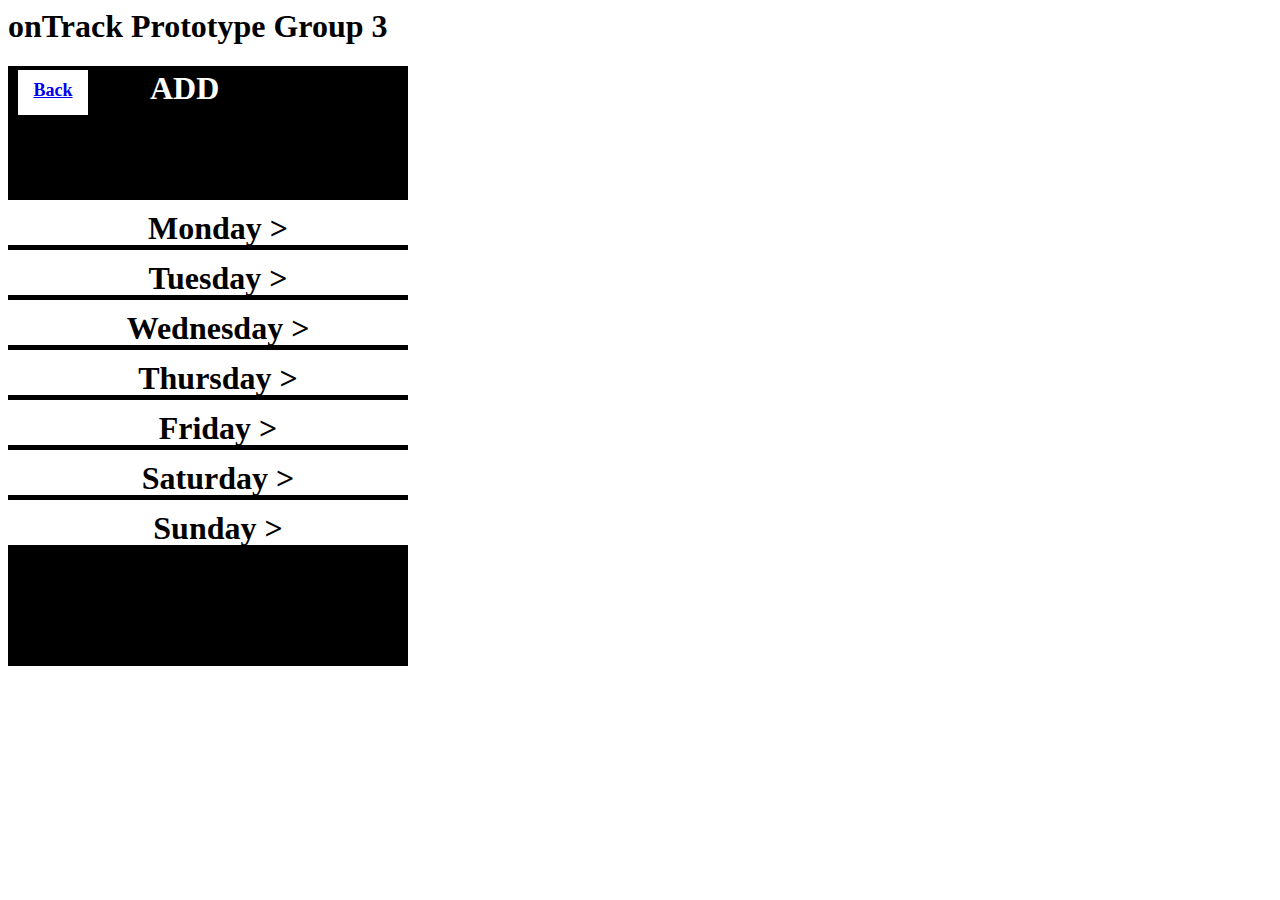
==== public/add.html @ f216ec1e "made html link buttons and basic add screen" ====
<html>
<head>
	<title>Test Page</title>
</head>
<style>
.rectangle {
  height: 600px;
  width: 400px;
  background-color: #000;
}
.rectangle2 {
	height: 70px;
	width: 337px;
	background-color: #FFF;
}
.button {
	background-color: #FFF;
	color: #000;
	padding: 10px;
	
	
	
	
}
.myBtn {
	width: 400px;
	height: 25px;
}
.back {
	width: 50px;
	height: 25px;
}
</style>
<body>
<h1>onTrack Prototype Group 3<h1/>


<div class="rectangle">
	
</div>
<div style="position:absolute;left:150px;top:70px; color: #FFF;text-align:center;" > ADD </div>
<div class="button back" style="position:absolute;left:18px; top:70px; font-size: 18;">
	<center><a href="javascript:history.back()" >Back </a></center>
</div>
<div class="button myBtn" style="position:absolute;top:200px;"><center>Monday > </center>
	<label class="switch">
  		<input type="checkbox">
  		<span class="slider round"></span>
	</label>
</div>
<div class="button myBtn" style="position:absolute;top:250px;"><center>Tuesday > </center></div>
<div class="button myBtn" style="position:absolute;top:300px;"><center>Wednesday > </center></div>
<div class="button myBtn" style="position:absolute;top:350px;"><center>Thursday > </center></div>
<div class="button myBtn" style="position:absolute;top:400px;"><center>Friday > </center></div>
<div class="button myBtn" style="position:absolute;top:450px;"><center>Saturday > </center></div>
<div class="button myBtn" style="position:absolute;top:500px;"><center>Sunday > </center></div>

</body>
</html>
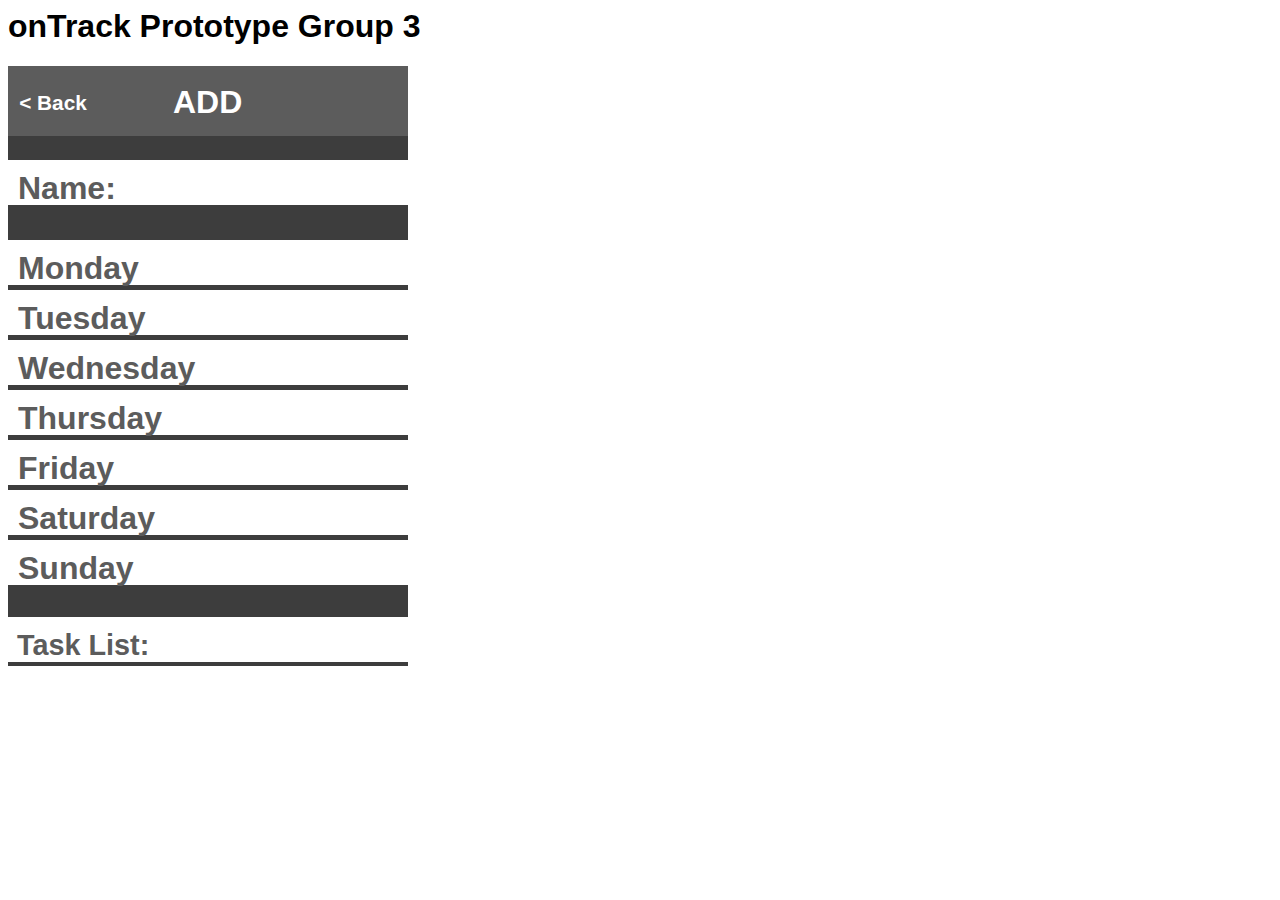
==== commit 60c61c39: "I went in on the HTML for the Add page" ====
--- a/public/add.html
+++ b/public/add.html
@@ -3,10 +3,15 @@
 	<title>Test Page</title>
 </head>
 <style>
+	
+a {
+	text-decoration: none;
+}
+
 .rectangle {
   height: 600px;
   width: 400px;
-  background-color: #000;
+  background-color: #3d3d3d;
 }
 .rectangle2 {
 	height: 70px;
@@ -15,13 +20,14 @@
 }
 .button {
 	background-color: #FFF;
-	color: #000;
+	color: #5c5c5c;
 	padding: 10px;
 	
 	
 	
 	
 }
+
 .myBtn {
 	width: 400px;
 	height: 25px;
@@ -29,7 +35,87 @@
 .back {
 	width: 50px;
 	height: 25px;
+	background-color: #5c5c5c;
+	color: white;
+	text-decoration: none;
 }
+
+html{
+	font-family: Arial, Helvetica, sans-serif;
+}
+
+#backButton {
+	color: white;
+	font-size: 1.3rem;
+}
+
+#topRectangle {
+	position: absolute;
+	margin-top: -600px;
+	width: 400px;
+	height: 70px;
+	background-color: #5c5c5c;
+}
+
+#tempName {
+	color: black;
+}
+
+.switch input {
+  position: absolute;
+  opacity: 0;
+  cursor: pointer;
+  height: 0;
+  width: 0;
+}
+
+.checkmark {
+	background-color: clear;
+	width: 400px;
+	height: 45px;
+	position: absolute;
+  top: 0;
+  left: 0;
+}
+
+.switch input:checked ~ .checkmark {
+	background-color: #3d3d3d;
+	opacity: 0.3;
+}
+
+#nameIn {
+	border: none;
+	height: 30px;
+	font-family: Arial, Helvetica, sans-serif;
+	color: black;
+	font-size: 1.8rem;
+	width: 270px;
+}
+
+#nameIn:focus {
+	border: none;
+}
+
+input[type=text]:focus {
+	outline: none;
+}
+
+#TaskList {
+	background-color: white;
+	position: absolute;
+	margin-top: -49px;
+	height: 45px;
+	width: 400px;
+}
+
+#TaskList h3 {
+	position: absolute;
+	margin-top: 12px;
+	margin-left: 9px;
+	font-size: 1.8rem;
+	color: #5c5c5c;
+}
+
 </style>
 <body>
 <h1>onTrack Prototype Group 3<h1/>
@@ -38,22 +124,68 @@
 <div class="rectangle">
 	
 </div>
-<div style="position:absolute;left:150px;top:70px; color: #FFF;text-align:center;" > ADD </div>
-<div class="button back" style="position:absolute;left:18px; top:70px; font-size: 18;">
-	<center><a href="javascript:history.back()" >Back </a></center>
+<div id="topRectangle">
+	<div style="position:absolute;margin-left:165px;top:18px; color: #FFF;text-align:center;" >ADD </div>
+	<div class="button back" style="position:absolute;margin-left:0px; top:15px; font-size: 18; width: 70px; color: white;">
+		<center><a href="javascript:history.back()" id="backButton" >&lt Back </a></center>
+	</div>
 </div>
-<div class="button myBtn" style="position:absolute;top:200px;"><center>Monday > </center>
-	<label class="switch">
+
+<div class="button myBtn" style="position:absolute;top:160px;">Name: <input id="nameIn" type="text"></input></div>
+
+<div class="button myBtn" style="position:absolute;top:240px;">Monday
+	<label class="switch" style="margin-left:220px">
   		<input type="checkbox">
-  		<span class="slider round"></span>
+			<span class="slider round"></span>
+			<span class="checkmark"></span>
 	</label>
 </div>
-<div class="button myBtn" style="position:absolute;top:250px;"><center>Tuesday > </center></div>
-<div class="button myBtn" style="position:absolute;top:300px;"><center>Wednesday > </center></div>
-<div class="button myBtn" style="position:absolute;top:350px;"><center>Thursday > </center></div>
-<div class="button myBtn" style="position:absolute;top:400px;"><center>Friday > </center></div>
-<div class="button myBtn" style="position:absolute;top:450px;"><center>Saturday > </center></div>
-<div class="button myBtn" style="position:absolute;top:500px;"><center>Sunday > </center></div>
+<div class="button myBtn" style="position:absolute;top:290px;">Tuesday
+	<label class="switch" style="margin-left:214px">
+			<input type="checkbox">
+			<span class="slider round"></span>
+			<span class="checkmark"></span>
+	</label>
+</div>
+<div class="button myBtn" style="position:absolute;top:340px;">Wednesday
+	<label class="switch" style="margin-left:164px">
+			<input type="checkbox">
+			<span class="slider round"></span>
+			<span class="checkmark"></span>
+	</label>
+</div>
+<div class="button myBtn" style="position:absolute;top:390px;">Thursday
+	<label class="switch" style="margin-left:197px">
+			<input type="checkbox">
+			<span class="slider round"></span>
+			<span class="checkmark"></span>
+	</label>
+</div>
+<div class="button myBtn" style="position:absolute;top:440px;">Friday
+	<label class="switch" style="margin-left:245px">
+			<input type="checkbox">
+			<span class="slider round"></span>
+			<span class="checkmark"></span>
+	</label>
+</div>
+<div class="button myBtn" style="position:absolute;top:490px;">Saturday
+	<label class="switch" style="margin-left:204px">
+			<input type="checkbox">
+			<span class="slider round"></span>
+			<span class="checkmark"></span>
+	</label>
+</div>
+<div class="button myBtn" style="position:absolute;top:540px;">Sunday
+	<label class="switch" style="margin-left:225px">
+			<input type="checkbox">
+			<span class="slider round"></span>
+			<span class="checkmark"></span>
+	</label>
+</div>
+
+<div id="TaskList">
+	<h3>Task List:</h3>
+</div>
 
 </body>
 </html>